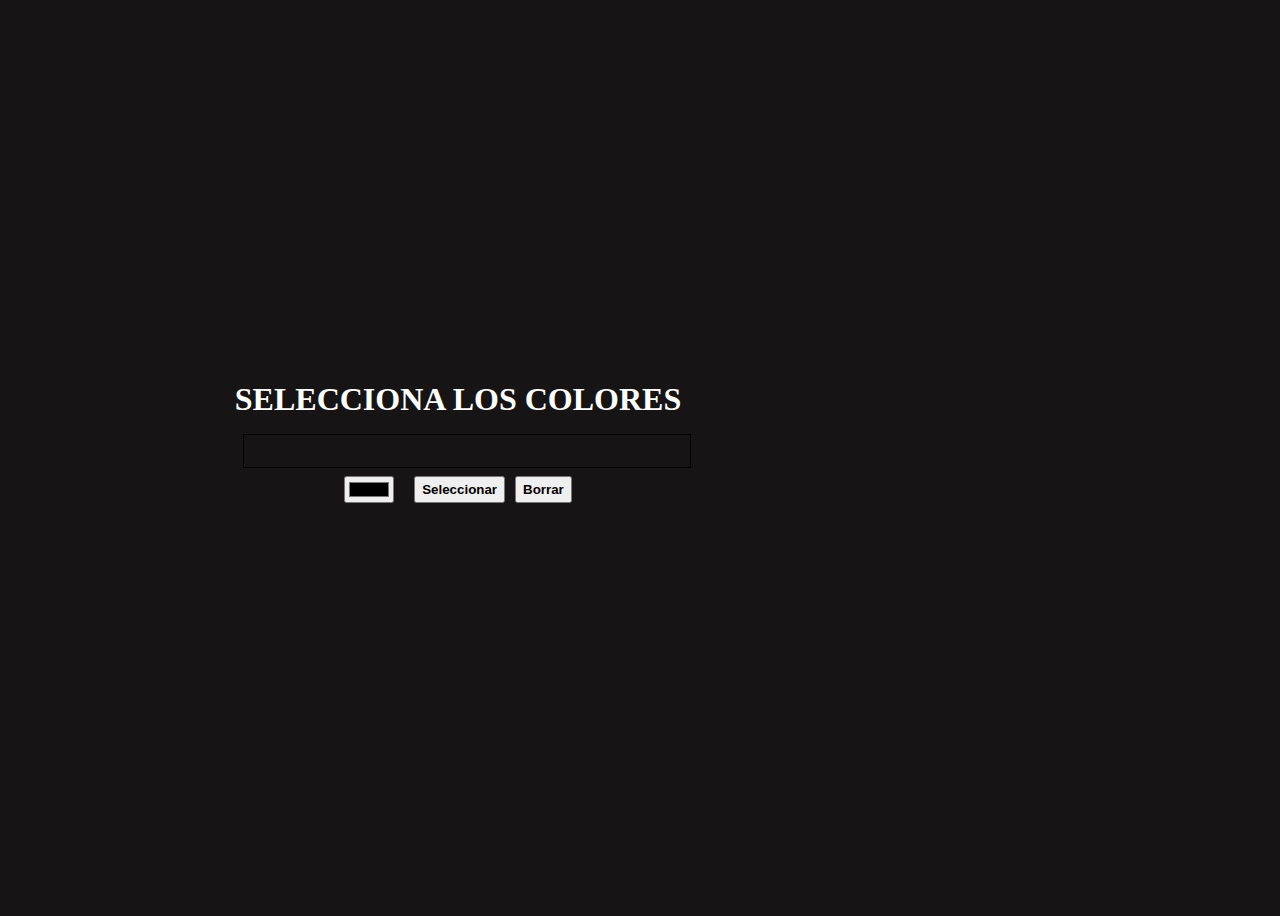
==== pages/configGame.html @ a508ebdd "No funcionaba ayer, web inicial, about y cnfigurar partida" ====
<!DOCTYPE html>
<html lang="en">
  <head>
    <meta charset="UTF-8" />
    <meta name="viewport" content="width=device-width, initial-scale=1.0" />
    <title>Document</title>
    <link
      href="https://cdn.jsdelivr.net/npm/bootstrap@5.3.0-alpha3/dist/css/bootstrap.min.css"
      rel="stylesheet"
      integrity="sha384-KK94CHFLLe+nY2dmCWGMq91rCGa5gtU4mk92HdvYe+M/SXH301p5ILy+dN9+nJOZ"
      crossorigin="anonymous"
    />
    <title>Configuracion Partida</title>
    <link rel="stylesheet" href="../css/configGame.css" />
  </head>
  <body>
    <div class="container">
      <div class="conjuntoSelector">
        <div class="selecciona">
          <a>SELECCIONA LOS COLORES</a>
        </div>
        <div class="color-preview-container">
          <div class="selected-color" id="muestraColor"></div>
        </div>
        <div class="botones">
          <input type="color" id="color-picker" />
          <button id="select-button">Seleccionar</button>
          <button id="delete-button">Borrar</button>
        </div>
        <div id="selected-colors-container"></div>
      </div>
    </div>

    <script
      src="https://cdn.jsdelivr.net/npm/bootstrap@5.3.0-alpha3/dist/js/bootstrap.bundle.min.js"
      integrity="sha384-ENjdO4Dr2bkBIFxQpeoTz1HIcje39Wm4jDKdf19U8gI4ddQ3GYNS7NTKfAdVQSZe"
      crossorigin="anonymous"
    ></script>
    <script src="../js/configGame.js"></script>
  </body>
</html>
---- css/configGame.css ----
body {
  height: 100vh;
  width: 100vw;
  background-color: #161414;
}

.container {
  display: flex;
  justify-content: center;
  align-items: center;
  min-height: 100vh;
  width: 100vh;
}

.conjuntoSelector {
  max-width: 30em;
  padding: 2em;
  text-align: center;
  
}

.selecciona {
  margin-bottom: 1em;
  color: white;
  font-family: fantasy;
  font-weight: bold;
}

a {
  color: white;
  font-family: fantasy;
  font: bold 200% cursive;
}

.botones {
  display: flex;
  justify-content: center;
}

#select-button {
  margin-left: 1.5em;
  font-weight: bold;
}

#delete-button {
  margin-left: 0.75em;
  font-weight: bold;
}

.selected-color {
  width: 4em;
  height: 4em;
  border: 1px solid black;
}

#selected-colors-container {
  display: flex;
  justify-content: center;
  flex-wrap: wrap;
  margin-top: 2em;
}

.selected-color {
  width: 2em;
  height: 2em;
  margin: 0.5em;
  border: 1px solid black;
}

#muestraColor {
  width: 100%;
}
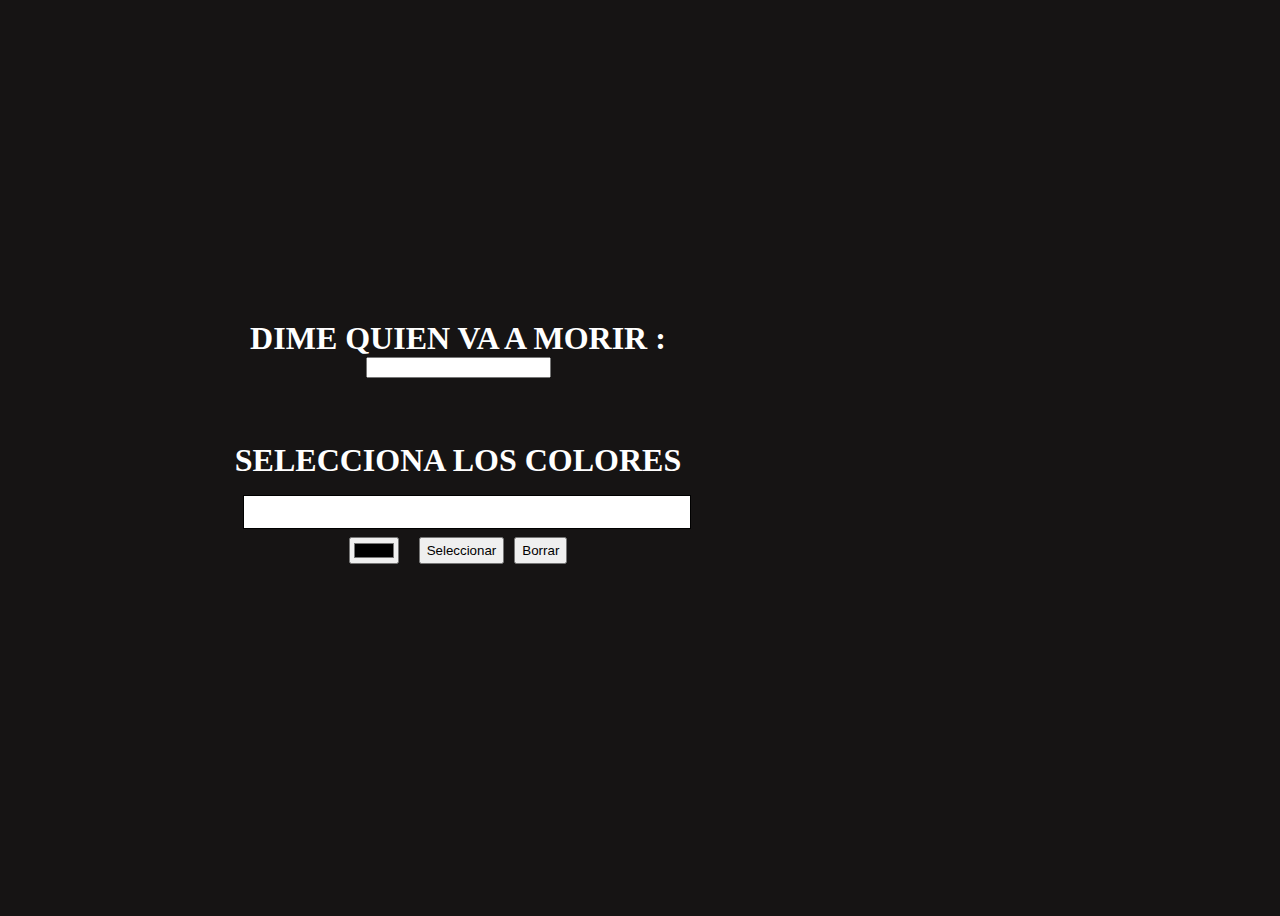
==== commit 199a5b32: "Fix: fixed styles" ====
--- a/pages/configGame.html
+++ b/pages/configGame.html
@@ -15,6 +15,10 @@
   </head>
   <body>
     <div class="container">
+      <div class="def-name conjuntoSelector">
+        <a>DIME QUIEN VA A MORIR :</a>
+        <input type="text" name="" id="nombreUsuario">
+      </div>
       <div class="conjuntoSelector">
         <div class="selecciona">
           <a>SELECCIONA LOS COLORES</a>
--- a/css/configGame.css
+++ b/css/configGame.css
@@ -10,13 +10,16 @@
   align-items: center;
   min-height: 100vh;
   width: 100vh;
+  flex-direction: column;
 }
 
 .conjuntoSelector {
   max-width: 30em;
   padding: 2em;
   text-align: center;
-  
+  color: white;
+  font-family: fantasy;
+  font-weight: bold;
 }
 
 .selecciona {
@@ -39,12 +42,10 @@
 
 #select-button {
   margin-left: 1.5em;
-  font-weight: bold;
 }
 
 #delete-button {
   margin-left: 0.75em;
-  font-weight: bold;
 }
 
 .selected-color {
@@ -65,6 +66,7 @@
   height: 2em;
   margin: 0.5em;
   border: 1px solid black;
+  background-color: white;
 }
 
 #muestraColor {
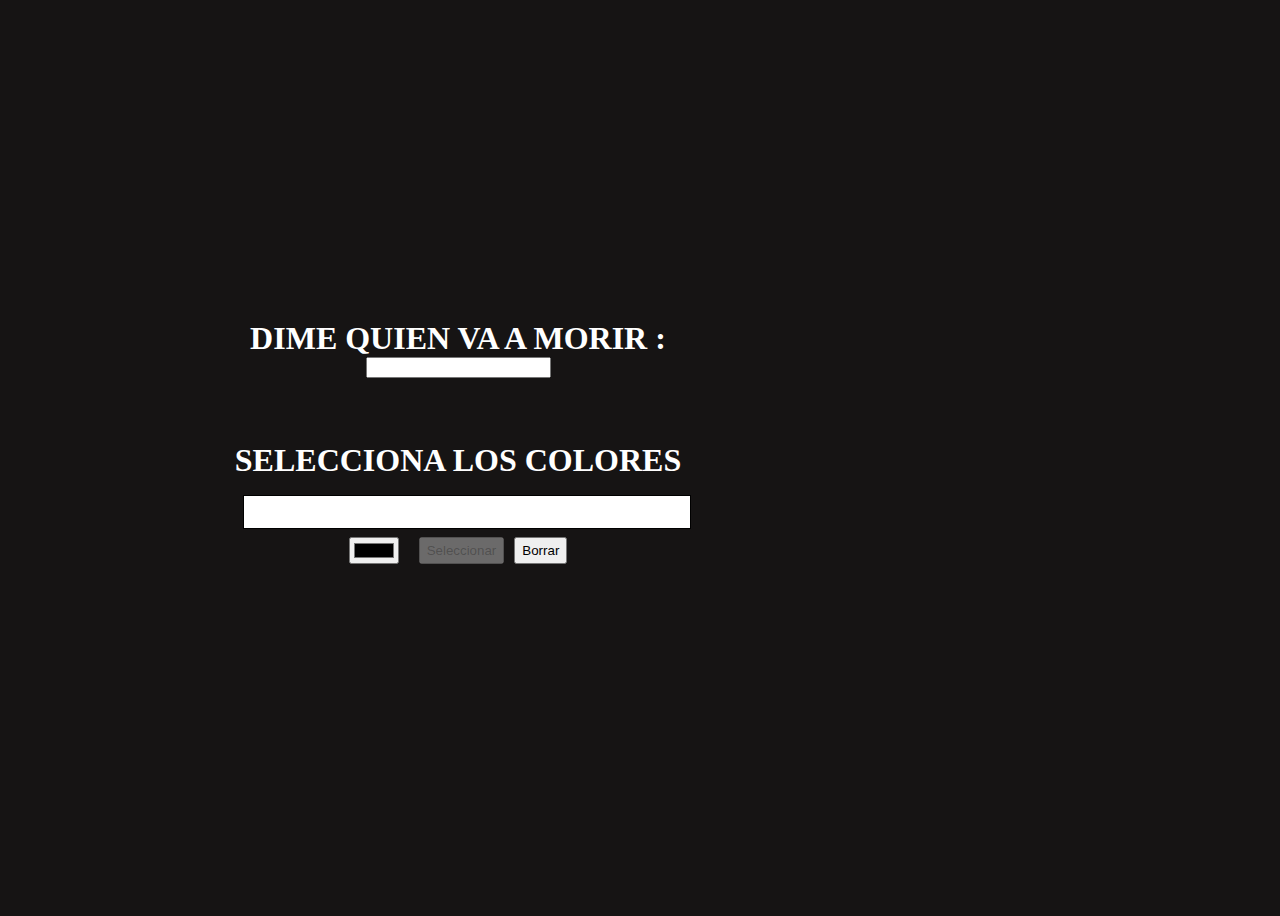
==== commit c91254f8: "Added: check that the color is not repetead in the array and the maximun of colors according difficu" ====
--- a/pages/configGame.html
+++ b/pages/configGame.html
@@ -17,7 +17,7 @@
     <div class="container">
       <div class="def-name conjuntoSelector">
         <a>DIME QUIEN VA A MORIR :</a>
-        <input type="text" name="" id="nombreUsuario">
+        <input type="text" name="" id="nombreUsuario" maxlength="15">
       </div>
       <div class="conjuntoSelector">
         <div class="selecciona">
@@ -28,7 +28,7 @@
         </div>
         <div class="botones">
           <input type="color" id="color-picker" />
-          <button id="select-button">Seleccionar</button>
+          <button id="select-button" disabled>Seleccionar</button>
           <button id="delete-button">Borrar</button>
         </div>
         <div id="selected-colors-container"></div>
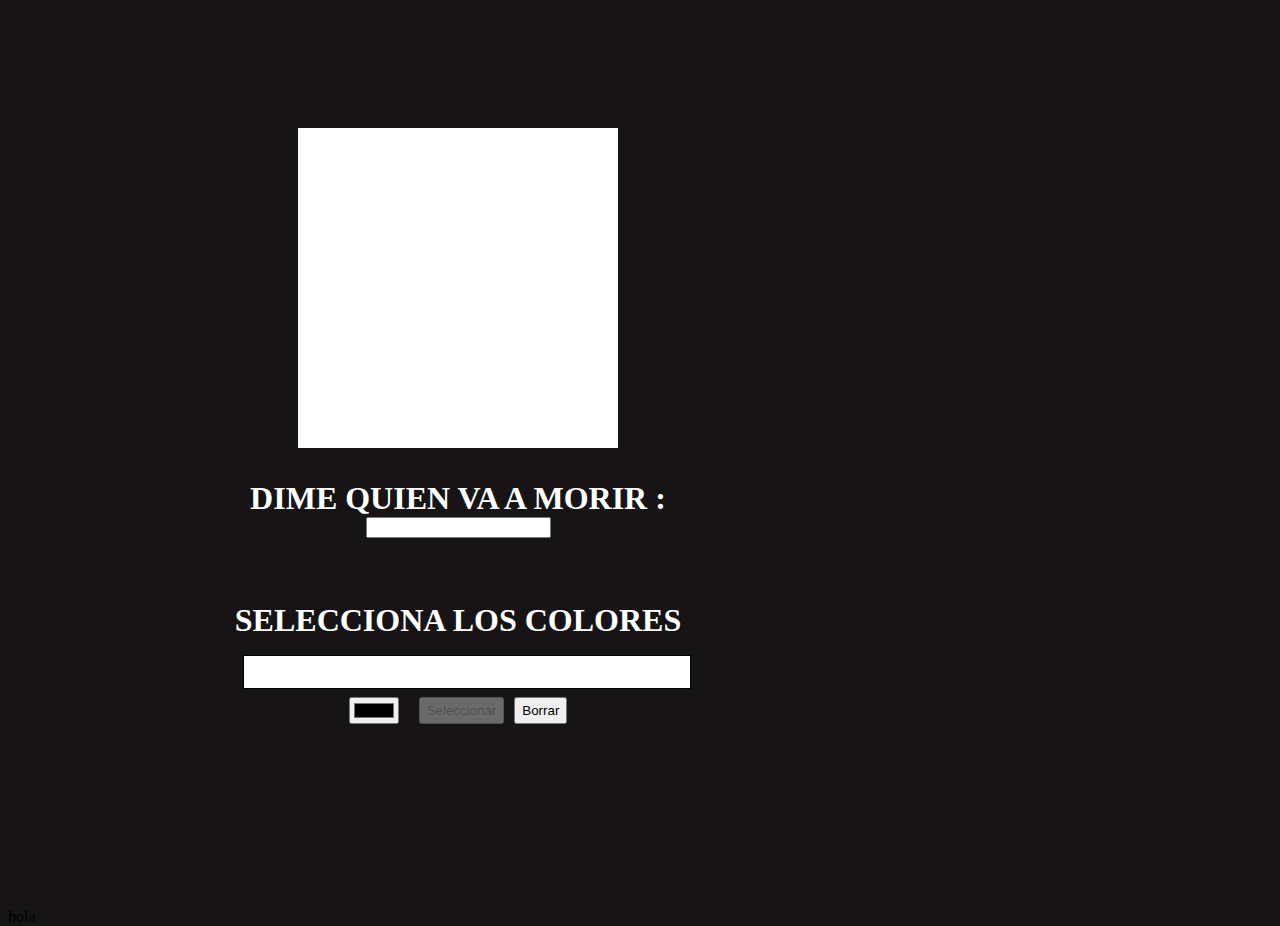
==== commit 8282eed5: "Added: shown select colors" ====
--- a/pages/configGame.html
+++ b/pages/configGame.html
@@ -15,6 +15,7 @@
   </head>
   <body>
     <div class="container">
+      <div id="prueba"></div>
       <div class="def-name conjuntoSelector">
         <a>DIME QUIEN VA A MORIR :</a>
         <input type="text" name="" id="nombreUsuario" maxlength="15">
--- a/css/configGame.css
+++ b/css/configGame.css
@@ -72,3 +72,12 @@
 #muestraColor {
   width: 100%;
 }
+
+#prueba {
+  width: 20em;
+  height: 20em;
+  background-color: white;
+  font: bold;
+  color: black;
+  display: flex;
+}
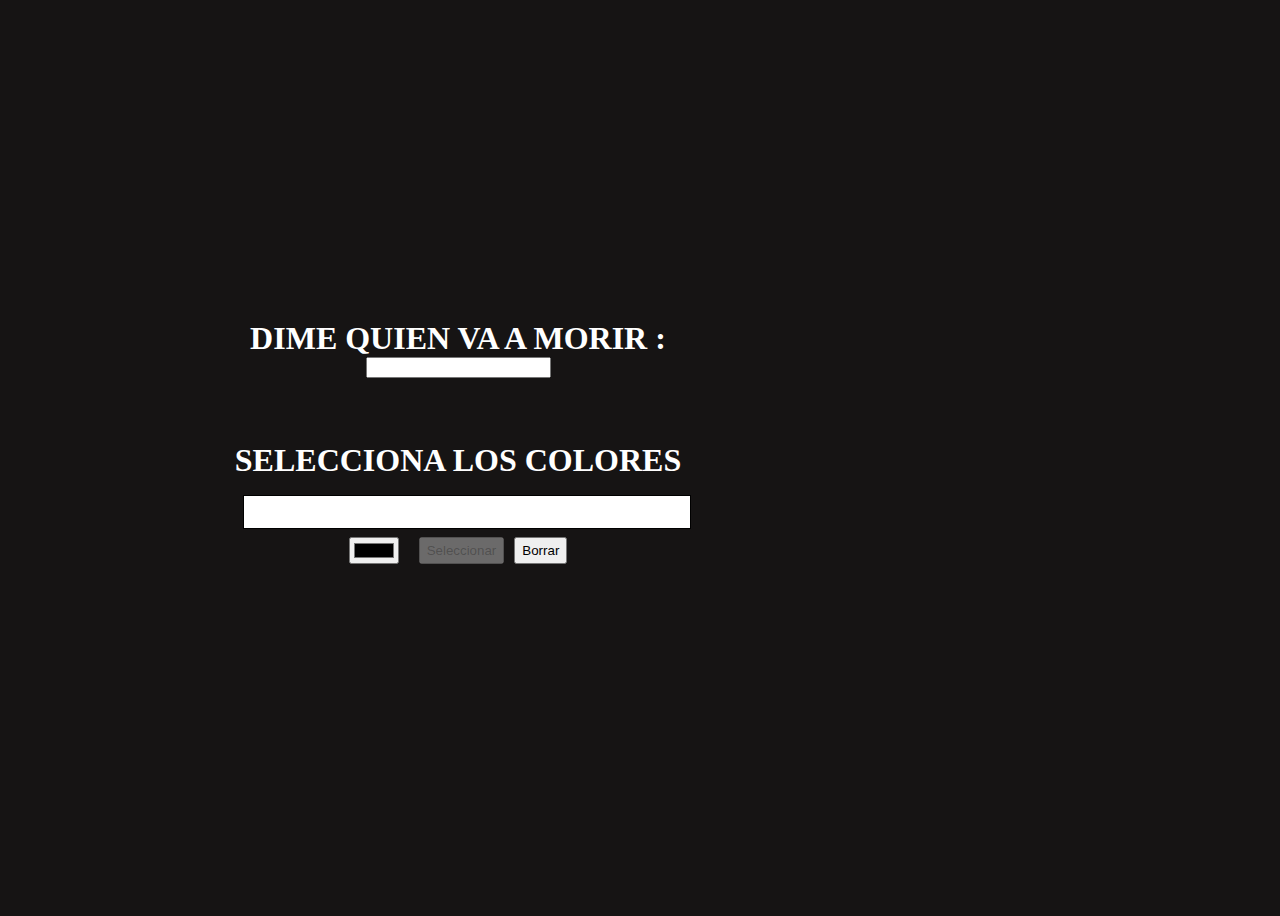
==== commit 2b6ea39d: "Added: user name in loser and winner pages" ====
--- a/pages/configGame.html
+++ b/pages/configGame.html
@@ -15,7 +15,6 @@
   </head>
   <body>
     <div class="container">
-      <div id="prueba"></div>
       <div class="def-name conjuntoSelector">
         <a>DIME QUIEN VA A MORIR :</a>
         <input type="text" name="" id="nombreUsuario" maxlength="15">
--- a/css/configGame.css
+++ b/css/configGame.css
@@ -2,6 +2,7 @@
   height: 100vh;
   width: 100vw;
   background-color: #161414;
+  overflow: hidden;
 }
 
 .container {
@@ -72,12 +73,3 @@
 #muestraColor {
   width: 100%;
 }
-
-#prueba {
-  width: 20em;
-  height: 20em;
-  background-color: white;
-  font: bold;
-  color: black;
-  display: flex;
-}
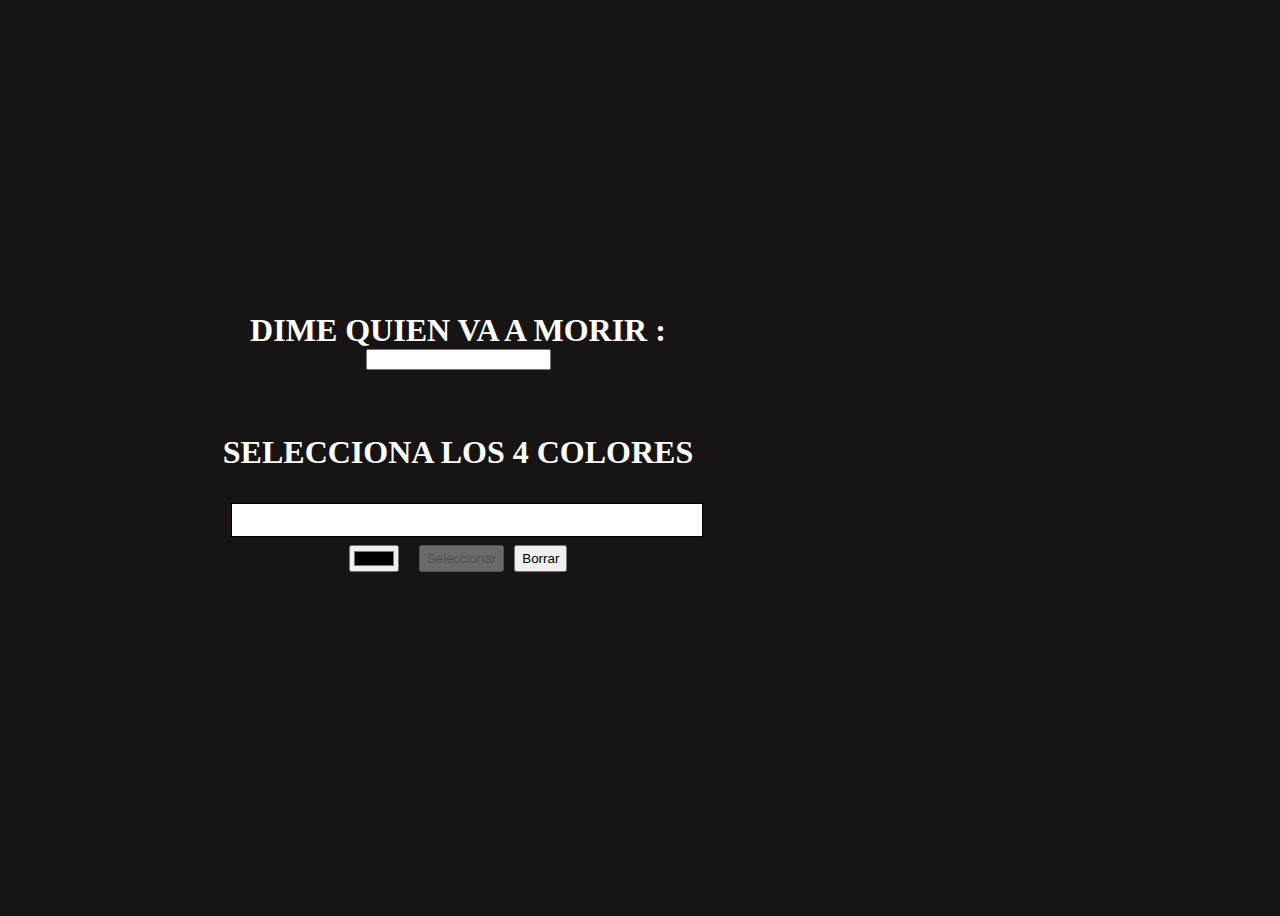
==== commit a3c89570: "Fix: You cannot continue unless you have entered the name and it shows you how many colors you have " ====
--- a/pages/configGame.html
+++ b/pages/configGame.html
@@ -20,7 +20,7 @@
         <input type="text" name="" id="nombreUsuario" maxlength="15">
       </div>
       <div class="conjuntoSelector">
-        <div class="selecciona">
+        <div class="selecciona" id="numeroColores">
           <a>SELECCIONA LOS COLORES</a>
         </div>
         <div class="color-preview-container">
--- a/css/configGame.css
+++ b/css/configGame.css
@@ -30,7 +30,8 @@
   font-weight: bold;
 }
 
-a {
+a,
+.selecciona {
   color: white;
   font-family: fantasy;
   font: bold 200% cursive;
